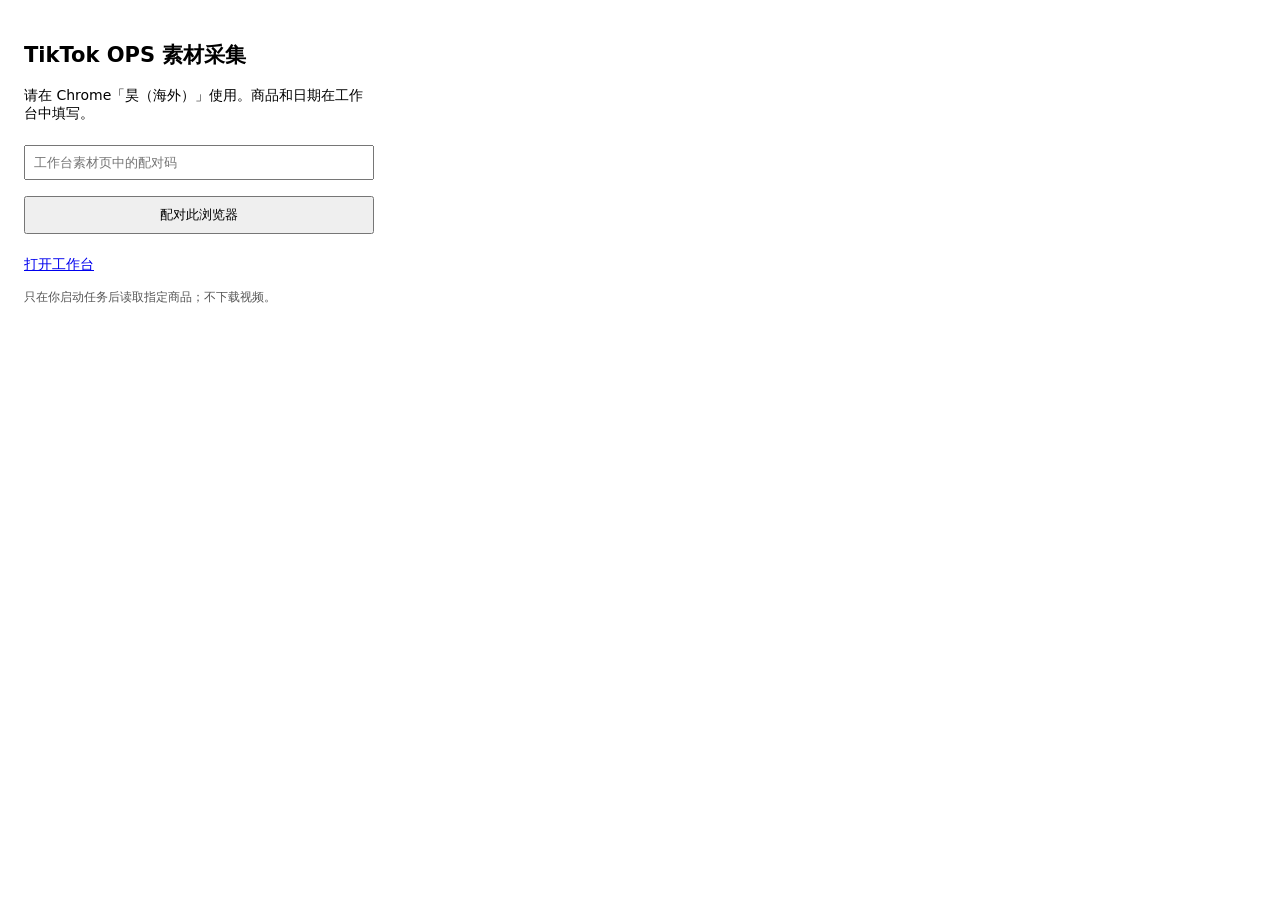
==== order_pulse/kalodata/extension/popup.html @ 4e46c78a "Initialize retained Balance, Kalodata and AOV application" ====
<!doctype html><html lang="zh-CN"><meta charset="utf-8"><title>素材采集配对</title><style>body{font:14px system-ui;width:350px;padding:16px}input,button{box-sizing:border-box;width:100%;margin:8px 0;padding:8px}small{color:#555}</style><h2>TikTok OPS 素材采集</h2><p>请在 Chrome「昊（海外）」使用。商品和日期在工作台中填写。</p><input id="code" type="password" placeholder="工作台素材页中的配对码" autocomplete="off"><button id="pair">配对此浏览器</button><p id="status"></p><a href="http://127.0.0.1:8876/" target="_blank">打开工作台</a><p><small>只在你启动任务后读取指定商品；不下载视频。</small></p><script src="popup.js"></script></html>
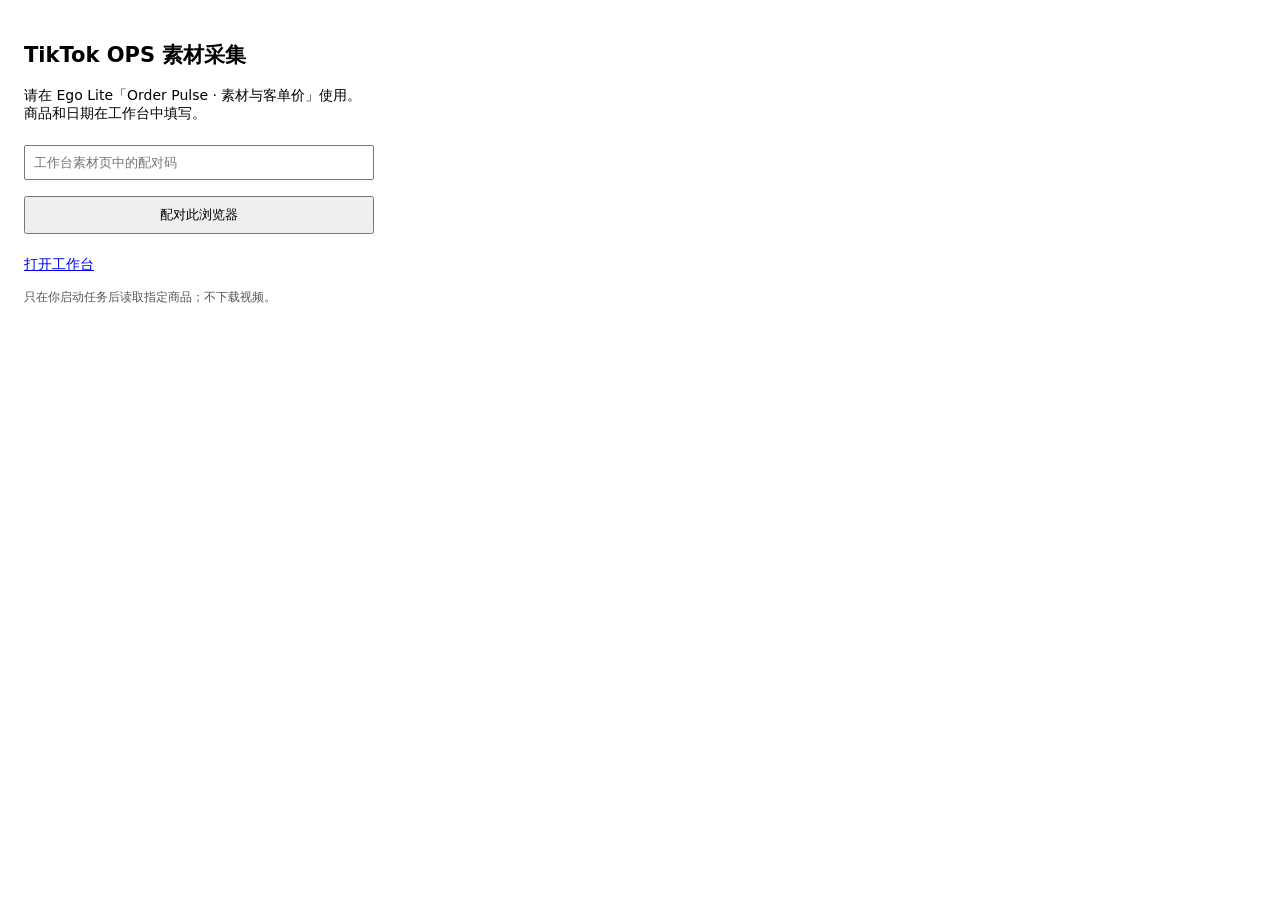
==== commit 819e6a50: "Keep separate browser control policies and recover Kalodata extraction" ====
--- a/order_pulse/kalodata/extension/popup.html
+++ b/order_pulse/kalodata/extension/popup.html
@@ -1 +1 @@
-<!doctype html><html lang="zh-CN"><meta charset="utf-8"><title>素材采集配对</title><style>body{font:14px system-ui;width:350px;padding:16px}input,button{box-sizing:border-box;width:100%;margin:8px 0;padding:8px}small{color:#555}</style><h2>TikTok OPS 素材采集</h2><p>请在 Chrome「昊（海外）」使用。商品和日期在工作台中填写。</p><input id="code" type="password" placeholder="工作台素材页中的配对码" autocomplete="off"><button id="pair">配对此浏览器</button><p id="status"></p><a href="http://127.0.0.1:8876/" target="_blank">打开工作台</a><p><small>只在你启动任务后读取指定商品；不下载视频。</small></p><script src="popup.js"></script></html>
+<!doctype html><html lang="zh-CN"><meta charset="utf-8"><title>素材采集配对</title><style>body{font:14px system-ui;width:350px;padding:16px}input,button{box-sizing:border-box;width:100%;margin:8px 0;padding:8px}small{color:#555}</style><h2>TikTok OPS 素材采集</h2><p>请在 Ego Lite「Order Pulse · 素材与客单价」使用。商品和日期在工作台中填写。</p><input id="code" type="password" placeholder="工作台素材页中的配对码" autocomplete="off"><button id="pair">配对此浏览器</button><p id="status"></p><a href="http://127.0.0.1:8786/#kalodata" target="_blank">打开工作台</a><p><small>只在你启动任务后读取指定商品；不下载视频。</small></p><script src="popup.js"></script></html>
